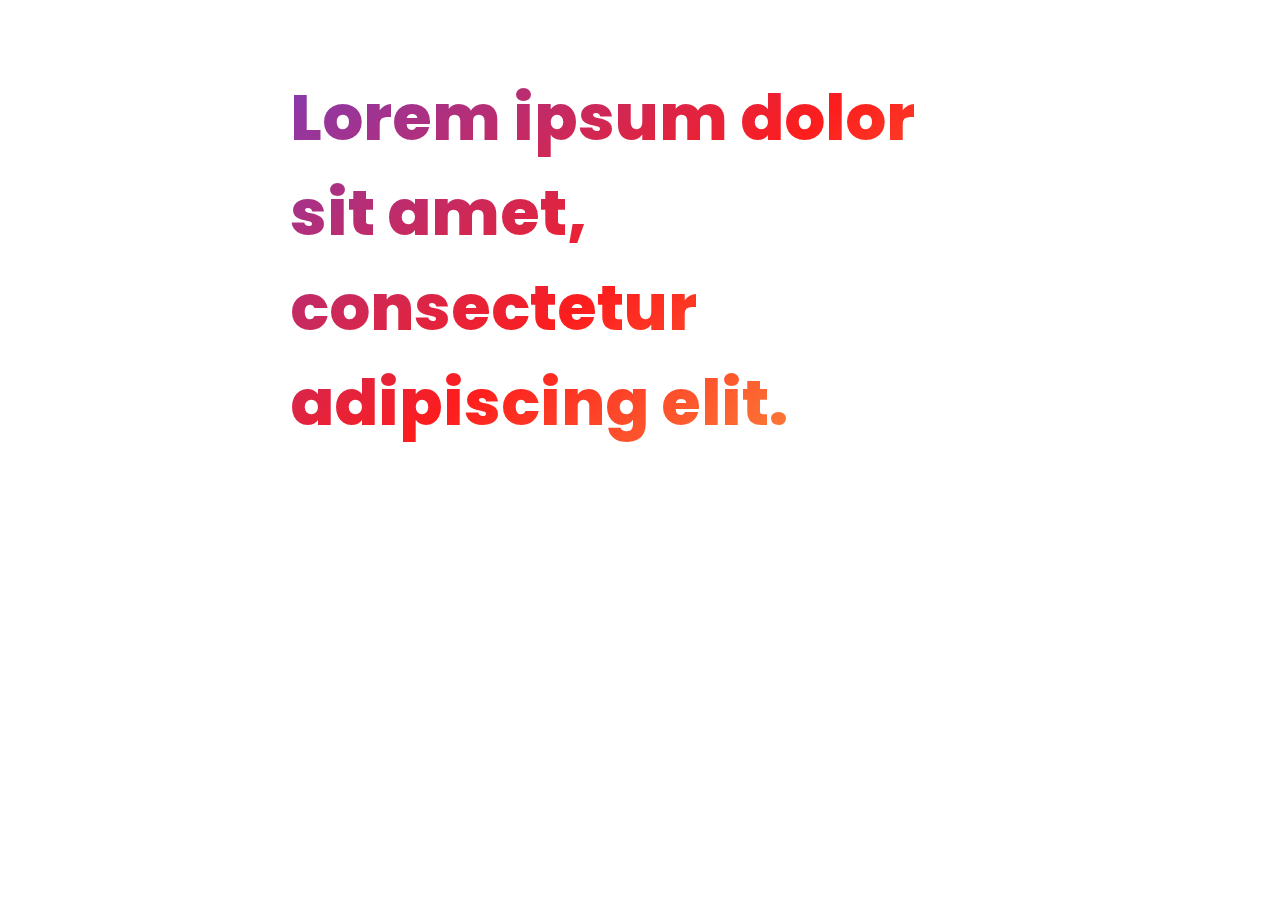
==== Samples/Text/Text-Gradient/index.html @ e5fcd284 "Add example of content behind text" ====
<!DOCTYPE html>
<html lang="en">

<head>
    <meta charset="UTF-8">
    <meta http-equiv="X-UA-Compatible" content="IE=edge">
    <meta name="viewport" content="width=device-width, initial-scale=1.0">
    <link rel="stylesheet" href="style.css">
    <title>Document</title>
</head>

<body>
    <div class="container">
        <div class="textbox">
            Lorem ipsum dolor sit amet, consectetur adipiscing elit.
        </div>
        <div class="textbox">
            Lorem ipsum dolor sit amet, consectetur adipiscing elit.
        </div>
    </div>

</body>

</html>
---- Samples/Text/Text-Gradient/style.css ----
@import url('https://fonts.googleapis.com/css2?family=Poppins:wght@300;400;600&family=Roboto:ital,wght@0,100;0,300;1,100;1,300&display=swap');


body {
    padding: 0;
    margin: 0;
}

.container {
    display: flex;
    flex-direction: column;
    justify-content: center;
    align-items: center;
    height: 100vh;
    font-family: 'Poppins', 'Roboto', sans-serif;
    font-size: 4rem;
    font-weight: 800;
}

.textbox:first-child {

    width: 700px;
    height: auto;

    /* important code */
    background-image: linear-gradient(142deg, rgba(131, 58, 180, 1) 0%, rgba(253, 29, 29, 1) 50%, rgba(252, 176, 69, 1) 100%);

    /* Sets if background extends under border-box, 
    padding box, and content area */
    background-clip: text;
    /* Chrome */
    -webkit-background-clip: text;

    color: transparent;
}

.textbox:last-child {
    width: 700px;
    height: auto;

    /* important code */
    background-image: url(https://picsum.photos/200/300);
    /* Sets if background extends under border-box, 
    padding box, and content area */
    background-clip: text;
    /* Chrome */
    -webkit-background-clip: text;

    color: transparent;
}
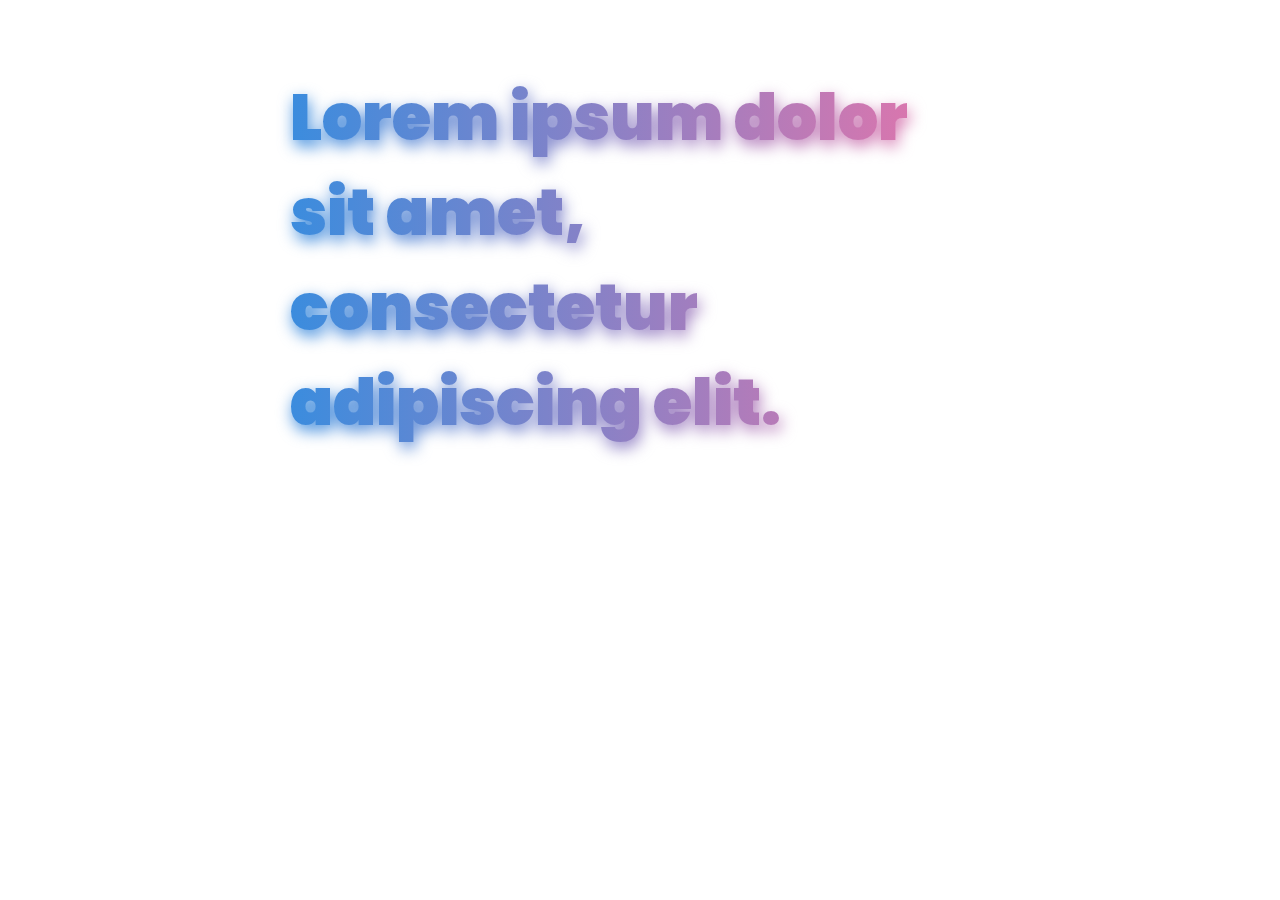
==== commit 497a4cc6: "Add Drop shadow to text example" ====
--- a/Samples/Text/Text-Gradient/index.html
+++ b/Samples/Text/Text-Gradient/index.html
@@ -14,6 +14,7 @@
         <div class="textbox">
             Lorem ipsum dolor sit amet, consectetur adipiscing elit.
         </div>
+
         <div class="textbox">
             Lorem ipsum dolor sit amet, consectetur adipiscing elit.
         </div>
--- a/Samples/Text/Text-Gradient/style.css
+++ b/Samples/Text/Text-Gradient/style.css
@@ -1,5 +1,8 @@
 @import url('https://fonts.googleapis.com/css2?family=Poppins:wght@300;400;600&family=Roboto:ital,wght@0,100;0,300;1,100;1,300&display=swap');
 
+html {
+    background: #fff;
+}
 
 body {
     padding: 0;
@@ -14,16 +17,12 @@
     height: 100vh;
     font-family: 'Poppins', 'Roboto', sans-serif;
     font-size: 4rem;
-    font-weight: 800;
+    font-weight: 900;
 }
 
-.textbox:first-child {
-
+.textbox {
     width: 700px;
     height: auto;
-
-    /* important code */
-    background-image: linear-gradient(142deg, rgba(131, 58, 180, 1) 0%, rgba(253, 29, 29, 1) 50%, rgba(252, 176, 69, 1) 100%);
 
     /* Sets if background extends under border-box, 
     padding box, and content area */
@@ -32,19 +31,35 @@
     -webkit-background-clip: text;
 
     color: transparent;
+
+
+    /* Sets if background extends under border-box, 
+    padding box, and content area */
+
+}
+
+.textbox:first-child::after {
+    content: 'Lorem ipsum dolor sit amet, consectetur adipiscing elit.';
+    position: absolute;
+    background: linear-gradient(90deg, hsla(210, 71%, 55%, 1) 0%, hsla(334, 77%, 69%, 1) 100%);
+    filter: blur(8px);
+    z-index: -1;
+    top: 0;
+    left: 0;
+    transform: translate(0.1rem, .1em);
+    background-clip: text;
+    -webkit-background-clip: text;
+}
+
+
+.textbox:first-child {
+    position: relative;
+
+    background-image: linear-gradient(90deg, hsla(210, 71%, 55%, 1) 0%, hsla(334, 77%, 69%, 1) 100%);
 }
 
 .textbox:last-child {
-    width: 700px;
-    height: auto;
 
-    /* important code */
-    background-image: url(https://picsum.photos/200/300);
-    /* Sets if background extends under border-box, 
-    padding box, and content area */
-    background-clip: text;
-    /* Chrome */
-    -webkit-background-clip: text;
+    background-image: url(https://picsum.photos/400/700);
 
-    color: transparent;
 }